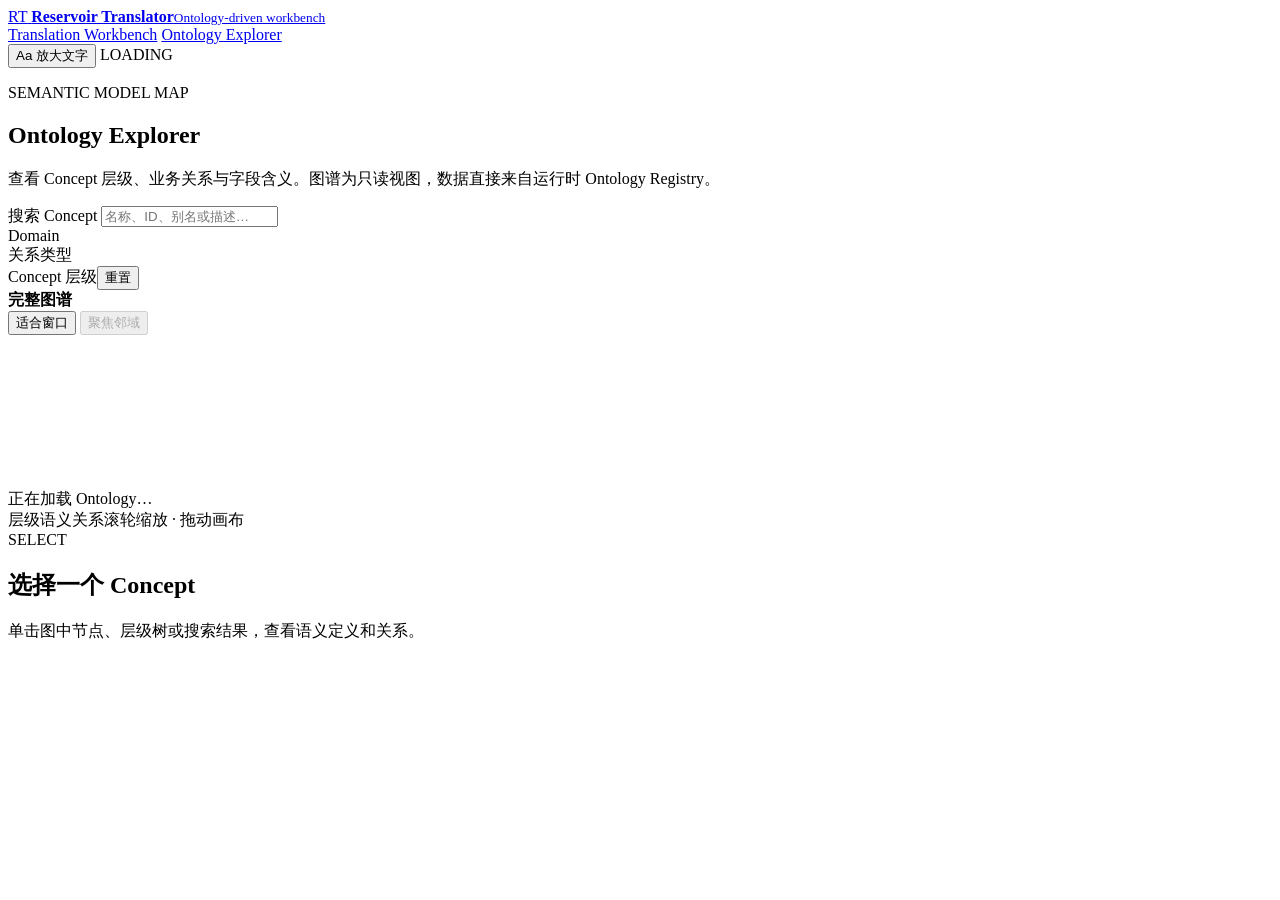
==== src/reservoir_data_translator/ui/ontology.html @ e0afb3e2 "添加ontology可视化只读页面和DeepSeekAPI请求的监视功能" ====
<!doctype html>
<html lang="zh-CN">
  <head>
    <meta charset="utf-8" />
    <meta name="viewport" content="width=device-width, initial-scale=1" />
    <meta name="theme-color" content="#f3f0e8" />
    <title>Ontology Explorer · Reservoir Translator</title>
    <meta name="description" content="Reservoir Simulation Company Ontology 可视化浏览器" />
    <link rel="stylesheet" href="/ui/styles.css" />
    <link rel="stylesheet" href="/ui/ontology.css" />
  </head>
  <body>
    <header class="topbar">
      <a class="brand" href="/" aria-label="Reservoir Translator 首页">
        <span class="brand-mark">RT</span>
        <span><strong>Reservoir Translator</strong><small>Ontology-driven workbench</small></span>
      </a>
      <div class="system-badges">
        <nav class="product-nav" aria-label="主要页面">
          <a href="/">Translation Workbench</a>
          <a class="is-active" href="/ontology">Ontology Explorer</a>
        </nav>
        <button class="readability-toggle" type="button" data-readability-toggle aria-pressed="false" title="放大说明、详情和日志文字"><span aria-hidden="true">Aa</span> 放大文字</button>
        <span class="badge badge-neutral" id="ontology-version">LOADING</span>
      </div>
    </header>

    <main class="ontology-main">
      <section class="ontology-intro">
        <div><p class="eyebrow">SEMANTIC MODEL MAP</p><h1>Ontology Explorer</h1></div>
        <p>查看 Concept 层级、业务关系与字段含义。图谱为只读视图，数据直接来自运行时 Ontology Registry。</p>
      </section>

      <section class="explorer-shell" id="explorer-shell" aria-busy="true">
        <aside class="explorer-sidebar controls-panel">
          <div class="explorer-section">
            <label class="field-label" for="concept-search">搜索 Concept</label>
            <input id="concept-search" class="search-input" type="search" placeholder="名称、ID、别名或描述…" autocomplete="off" />
            <div id="search-results" class="search-results" aria-live="polite"></div>
          </div>
          <div class="explorer-section">
            <span class="field-label">Domain</span>
            <div id="domain-filters" class="filter-list"></div>
          </div>
          <div class="explorer-section">
            <span class="field-label">关系类型</span>
            <div id="relation-filters" class="filter-list"></div>
          </div>
          <div class="explorer-section tree-section">
            <div class="section-title-row"><span class="field-label">Concept 层级</span><button id="reset-view" class="link-button" type="button">重置</button></div>
            <div id="concept-tree" class="concept-tree"></div>
          </div>
        </aside>

        <section class="graph-panel" aria-label="Ontology 关系图">
          <div class="graph-toolbar">
            <div><strong id="graph-title">完整图谱</strong><span id="graph-count"></span></div>
            <div class="graph-actions">
              <button id="fit-graph" class="tool-button" type="button">适合窗口</button>
              <button id="focus-neighborhood" class="tool-button" type="button" disabled>聚焦邻域</button>
            </div>
          </div>
          <div id="graph-stage" class="graph-stage">
            <svg id="ontology-graph" role="img" aria-label="Ontology concepts relationship graph">
              <defs>
                <marker id="arrow-semantic" viewBox="0 0 10 10" refX="9" refY="5" markerWidth="6" markerHeight="6" orient="auto-start-reverse"><path d="M 0 0 L 10 5 L 0 10 z"></path></marker>
              </defs>
              <g id="graph-viewport"><g id="graph-edges"></g><g id="graph-nodes"></g></g>
            </svg>
            <div id="graph-status" class="graph-status">正在加载 Ontology…</div>
            <div class="graph-legend"><span><i class="legend-line hierarchy"></i>层级</span><span><i class="legend-line semantic"></i>语义关系</span><span>滚轮缩放 · 拖动画布</span></div>
          </div>
        </section>

        <aside class="explorer-sidebar detail-panel" id="concept-detail">
          <div class="detail-empty"><span>SELECT</span><h2>选择一个 Concept</h2><p>单击图中节点、层级树或搜索结果，查看语义定义和关系。</p></div>
        </aside>
      </section>
    </main>
    <script src="/ui/ui-preferences.js" defer></script>
    <script src="/ui/ontology.js" defer></script>
  </body>
</html>
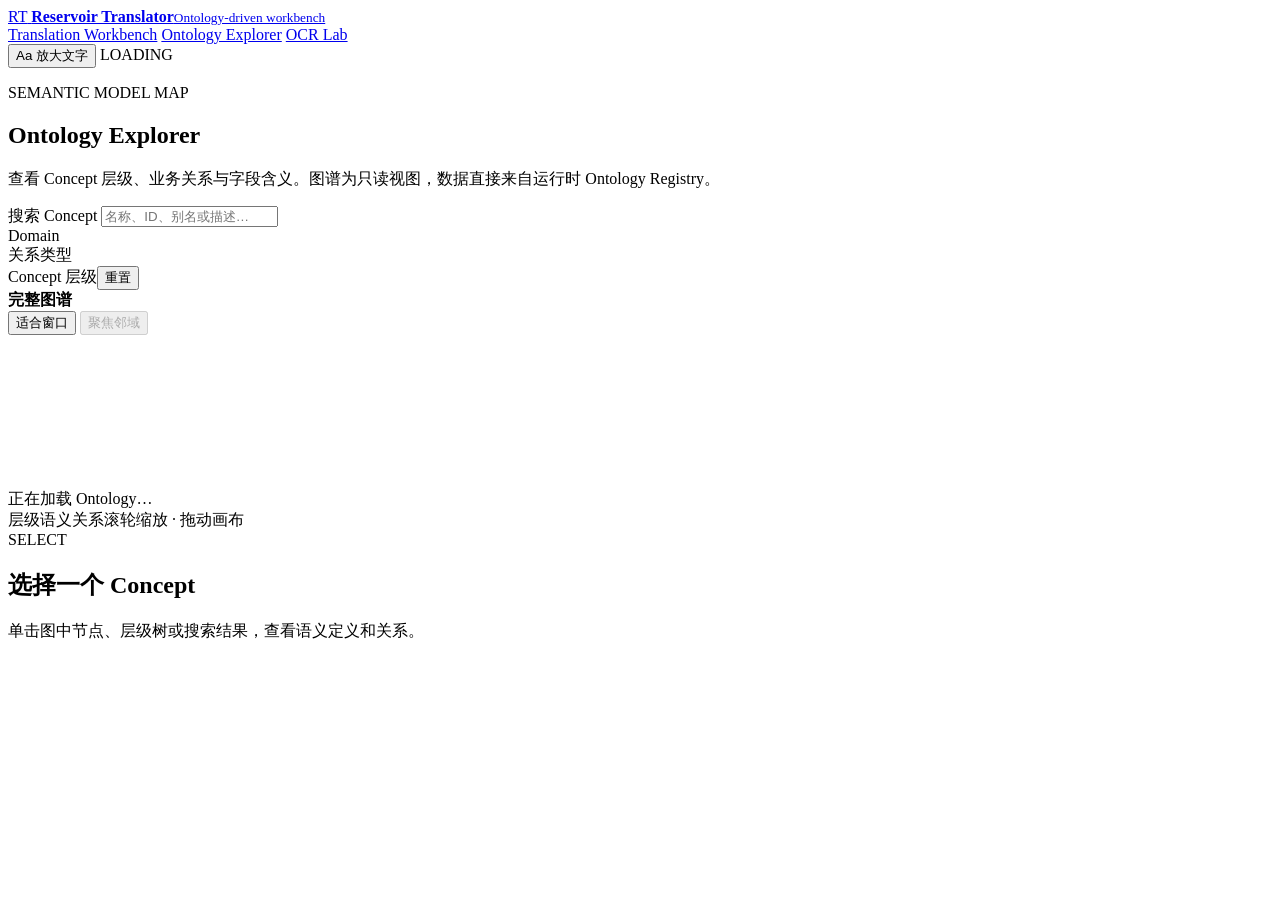
==== commit f0309444: "添加 OCR Lab 工具" ====
--- a/src/reservoir_data_translator/ui/ontology.html
+++ b/src/reservoir_data_translator/ui/ontology.html
@@ -6,8 +6,8 @@
     <meta name="theme-color" content="#f3f0e8" />
     <title>Ontology Explorer · Reservoir Translator</title>
     <meta name="description" content="Reservoir Simulation Company Ontology 可视化浏览器" />
-    <link rel="stylesheet" href="/ui/styles.css" />
-    <link rel="stylesheet" href="/ui/ontology.css" />
+    <link rel="stylesheet" href="/ui/styles.css?v=ocr-preview-v6" />
+    <link rel="stylesheet" href="/ui/ontology.css?v=ocr-preview-v6" />
   </head>
   <body>
     <header class="topbar">
@@ -19,6 +19,7 @@
         <nav class="product-nav" aria-label="主要页面">
           <a href="/">Translation Workbench</a>
           <a class="is-active" href="/ontology">Ontology Explorer</a>
+          <a href="/ocr-lab">OCR Lab</a>
         </nav>
         <button class="readability-toggle" type="button" data-readability-toggle aria-pressed="false" title="放大说明、详情和日志文字"><span aria-hidden="true">Aa</span> 放大文字</button>
         <span class="badge badge-neutral" id="ontology-version">LOADING</span>
@@ -77,7 +78,7 @@
         </aside>
       </section>
     </main>
-    <script src="/ui/ui-preferences.js" defer></script>
-    <script src="/ui/ontology.js" defer></script>
+    <script src="/ui/ui-preferences.js?v=ocr-preview-v6" defer></script>
+    <script src="/ui/ontology.js?v=ocr-preview-v6" defer></script>
   </body>
 </html>
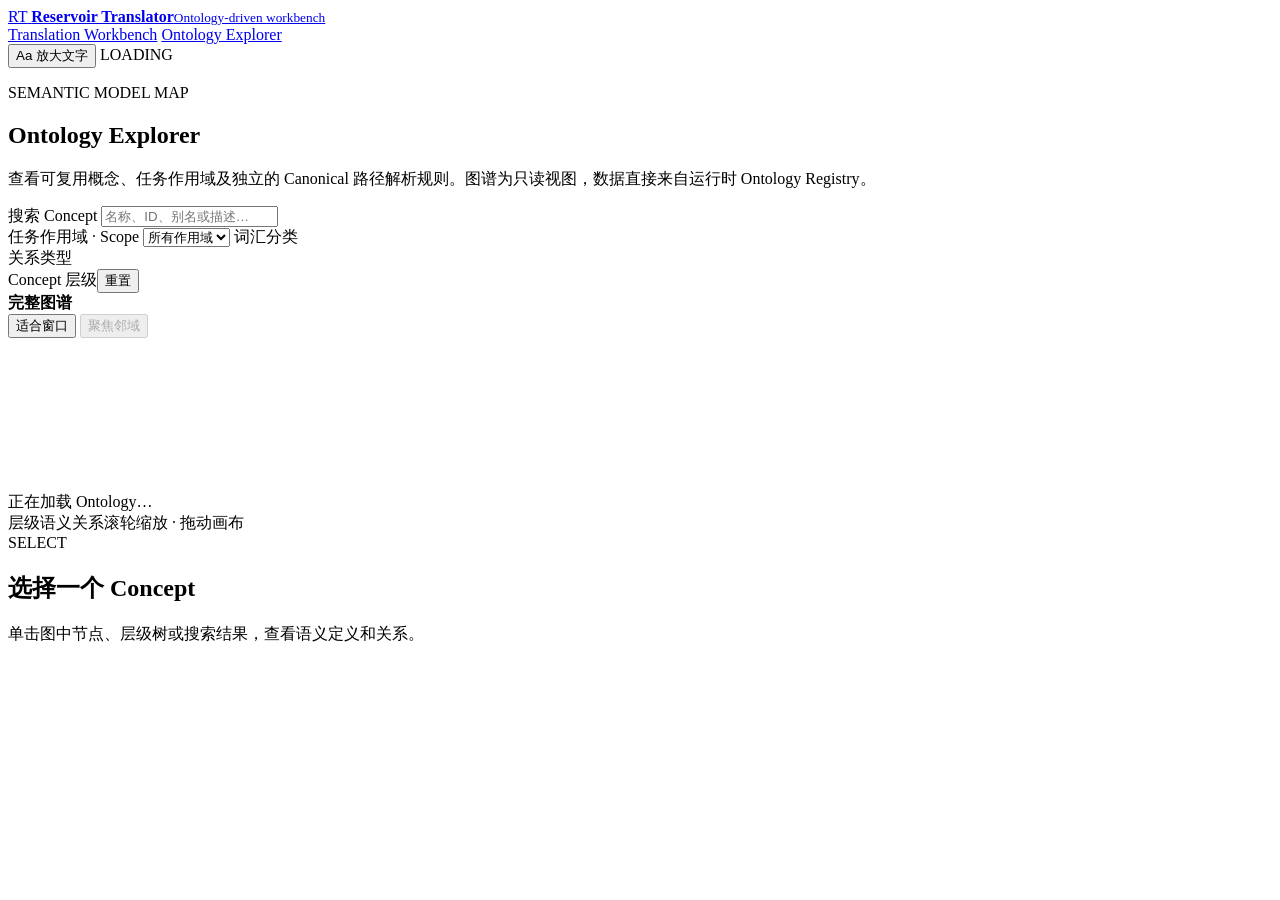
==== commit 70ddf5b6: "Complete ontology context refactor and closure report" ====
--- a/src/reservoir_data_translator/ui/ontology.html
+++ b/src/reservoir_data_translator/ui/ontology.html
@@ -6,8 +6,8 @@
     <meta name="theme-color" content="#f3f0e8" />
     <title>Ontology Explorer · Reservoir Translator</title>
     <meta name="description" content="Reservoir Simulation Company Ontology 可视化浏览器" />
-    <link rel="stylesheet" href="/ui/styles.css?v=ocr-preview-v6" />
-    <link rel="stylesheet" href="/ui/ontology.css?v=ocr-preview-v6" />
+    <link rel="stylesheet" href="/ui/styles.css?v=ontology-scopes-v2" />
+    <link rel="stylesheet" href="/ui/ontology.css?v=ontology-scopes-v2" />
   </head>
   <body>
     <header class="topbar">
@@ -19,7 +19,6 @@
         <nav class="product-nav" aria-label="主要页面">
           <a href="/">Translation Workbench</a>
           <a class="is-active" href="/ontology">Ontology Explorer</a>
-          <a href="/ocr-lab">OCR Lab</a>
         </nav>
         <button class="readability-toggle" type="button" data-readability-toggle aria-pressed="false" title="放大说明、详情和日志文字"><span aria-hidden="true">Aa</span> 放大文字</button>
         <span class="badge badge-neutral" id="ontology-version">LOADING</span>
@@ -29,7 +28,7 @@
     <main class="ontology-main">
       <section class="ontology-intro">
         <div><p class="eyebrow">SEMANTIC MODEL MAP</p><h1>Ontology Explorer</h1></div>
-        <p>查看 Concept 层级、业务关系与字段含义。图谱为只读视图，数据直接来自运行时 Ontology Registry。</p>
+        <p>查看可复用概念、任务作用域及独立的 Canonical 路径解析规则。图谱为只读视图，数据直接来自运行时 Ontology Registry。</p>
       </section>
 
       <section class="explorer-shell" id="explorer-shell" aria-busy="true">
@@ -40,7 +39,9 @@
             <div id="search-results" class="search-results" aria-live="polite"></div>
           </div>
           <div class="explorer-section">
-            <span class="field-label">Domain</span>
+            <label class="field-label" for="scope-filter">任务作用域 · Scope</label>
+            <select id="scope-filter" class="search-input"><option value="">所有作用域</option></select>
+            <span class="field-label">词汇分类</span>
             <div id="domain-filters" class="filter-list"></div>
           </div>
           <div class="explorer-section">
@@ -78,7 +79,7 @@
         </aside>
       </section>
     </main>
-    <script src="/ui/ui-preferences.js?v=ocr-preview-v6" defer></script>
-    <script src="/ui/ontology.js?v=ocr-preview-v6" defer></script>
+    <script src="/ui/ui-preferences.js?v=ontology-scopes-v2" defer></script>
+    <script src="/ui/ontology.js?v=ontology-scopes-v2" defer></script>
   </body>
 </html>
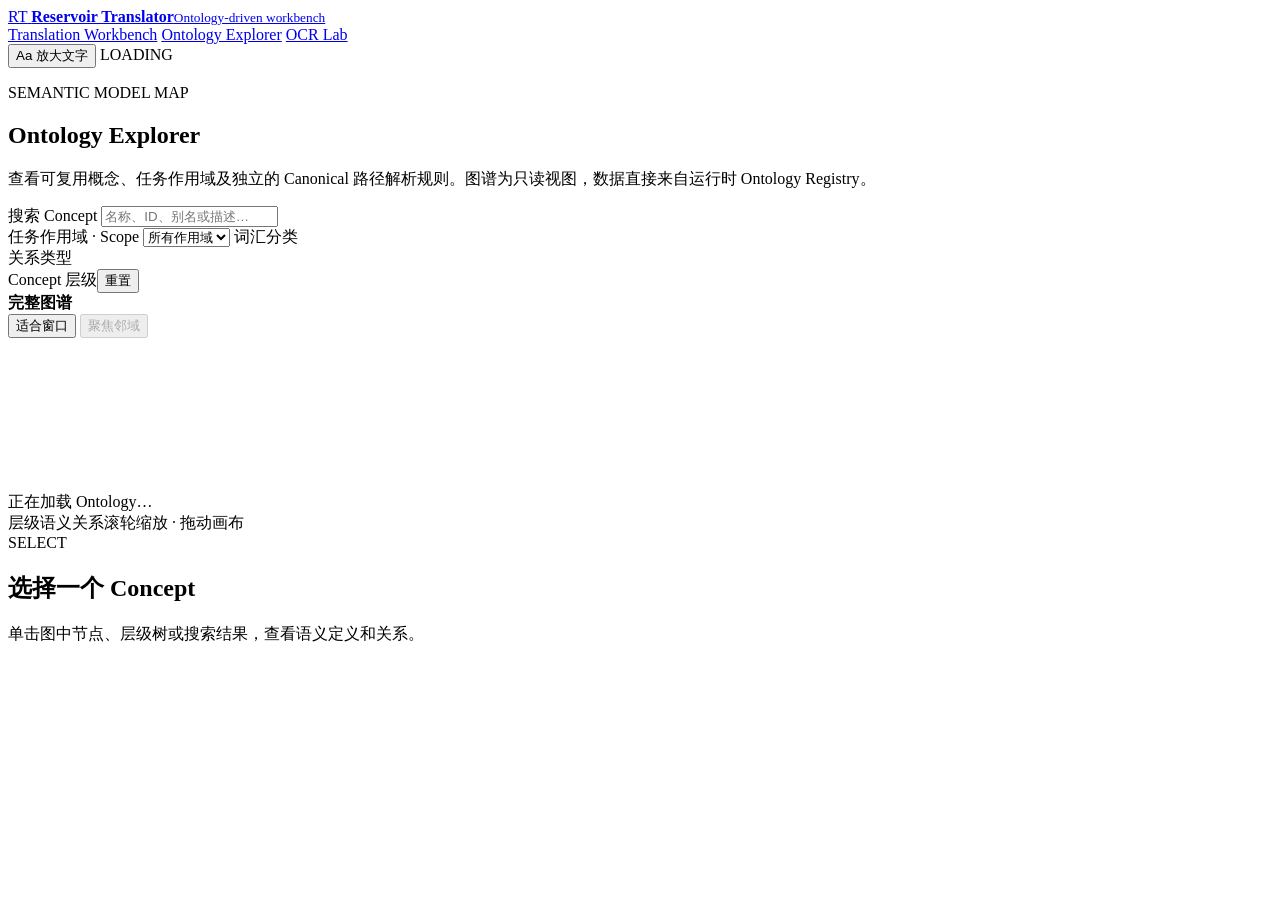
==== commit 591238bc: "Merge sun observe and OCR layers while preserving Scope 0.2" ====
--- a/src/reservoir_data_translator/ui/ontology.html
+++ b/src/reservoir_data_translator/ui/ontology.html
@@ -6,8 +6,8 @@
     <meta name="theme-color" content="#f3f0e8" />
     <title>Ontology Explorer · Reservoir Translator</title>
     <meta name="description" content="Reservoir Simulation Company Ontology 可视化浏览器" />
-    <link rel="stylesheet" href="/ui/styles.css?v=ontology-scopes-v2" />
-    <link rel="stylesheet" href="/ui/ontology.css?v=ontology-scopes-v2" />
+    <link rel="stylesheet" href="/ui/styles.css?v=scope2-sun-v5" />
+    <link rel="stylesheet" href="/ui/ontology.css?v=scope2-sun-v5" />
   </head>
   <body>
     <header class="topbar">
@@ -19,6 +19,7 @@
         <nav class="product-nav" aria-label="主要页面">
           <a href="/">Translation Workbench</a>
           <a class="is-active" href="/ontology">Ontology Explorer</a>
+          <a href="/ocr-lab">OCR Lab</a>
         </nav>
         <button class="readability-toggle" type="button" data-readability-toggle aria-pressed="false" title="放大说明、详情和日志文字"><span aria-hidden="true">Aa</span> 放大文字</button>
         <span class="badge badge-neutral" id="ontology-version">LOADING</span>
@@ -79,7 +80,7 @@
         </aside>
       </section>
     </main>
-    <script src="/ui/ui-preferences.js?v=ontology-scopes-v2" defer></script>
-    <script src="/ui/ontology.js?v=ontology-scopes-v2" defer></script>
+    <script src="/ui/ui-preferences.js?v=scope2-sun-v5" defer></script>
+    <script src="/ui/ontology.js?v=scope2-sun-v5" defer></script>
   </body>
 </html>
